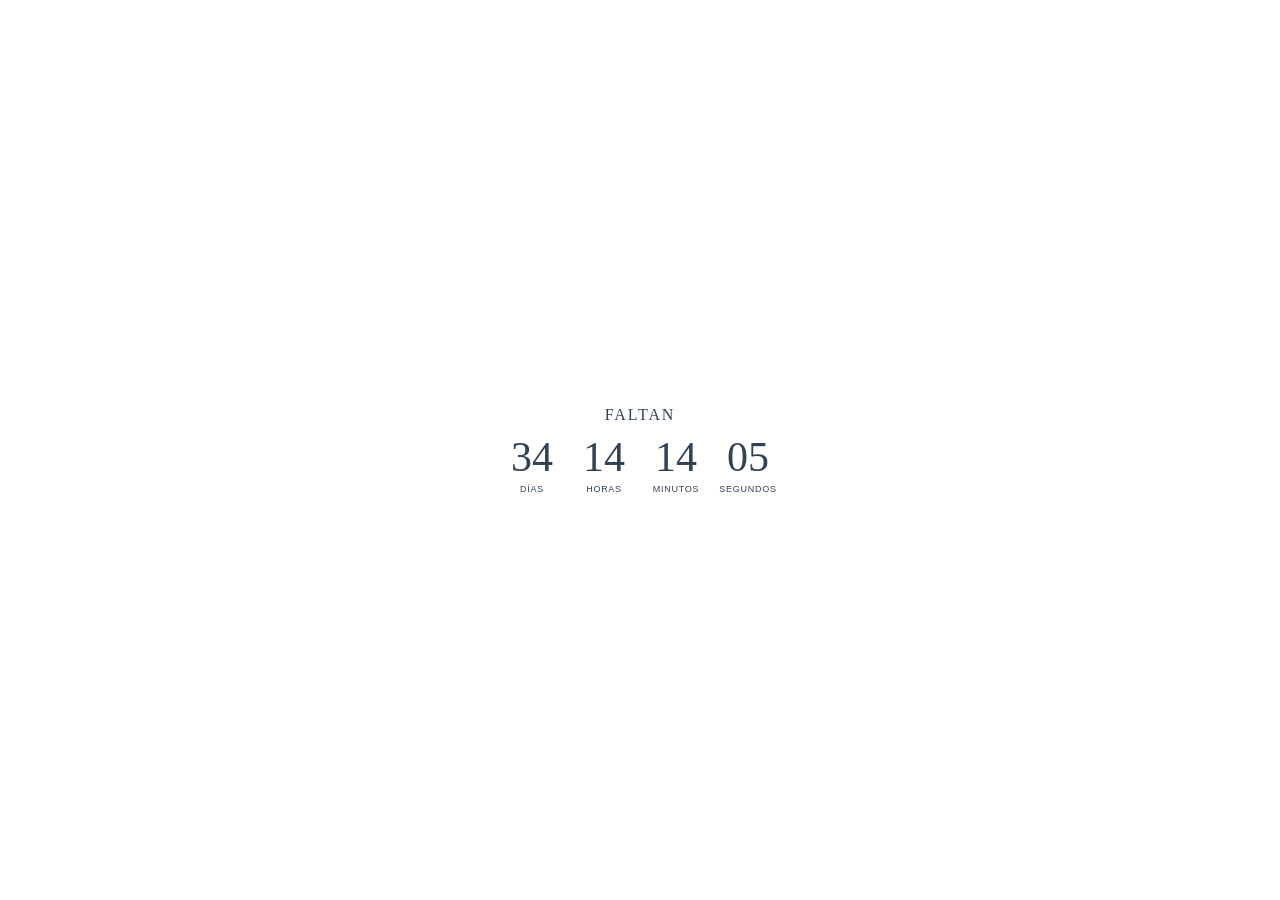
==== _assets/remote/embed/codelet/cec7jjfpy59ze5m1/index.html @ 5460bd99 "fix: restore countdown and RSVP embedded sections" ====
<!doctype html>
<html lang="es"><head><meta charset="utf-8"><meta name="viewport" content="width=device-width,initial-scale=1"><style>html,body{margin:0;width:100%;height:100%;background:transparent;color:#304254;font-family:Georgia,serif}body{display:grid;place-items:center}.timer{width:100%;text-align:center}.title{font-size:16px;letter-spacing:.12em;margin-bottom:12px}.units{display:flex;justify-content:center;gap:14px}.unit{min-width:58px}.number{font-size:42px;line-height:1;font-weight:400}.label{font:9px Arial,sans-serif;letter-spacing:.08em;margin-top:6px}@media(max-width:360px){.units{gap:7px}.unit{min-width:48px}.number{font-size:34px}}</style></head><body><div class="timer"><div class="title">FALTAN</div><div class="units"><div class="unit"><div class="number" id="days">00</div><div class="label">DÍAS</div></div><div class="unit"><div class="number" id="hours">00</div><div class="label">HORAS</div></div><div class="unit"><div class="number" id="minutes">00</div><div class="label">MINUTOS</div></div><div class="unit"><div class="number" id="seconds">00</div><div class="label">SEGUNDOS</div></div></div></div><script>const target=new Date("2027-01-09T14:00:00-06:00");function tick(){let n=Math.max(0,Math.floor((target-Date.now())/1000)),d=Math.floor(n/86400);n%=86400;const h=Math.floor(n/3600);n%=3600;const m=Math.floor(n/60),s=n%60;Object.entries({days:d,hours:h,minutes:m,seconds:s}).forEach(([k,v])=>document.getElementById(k).textContent=String(v).padStart(2,"0"))}tick();setInterval(tick,1000);</script></body></html>
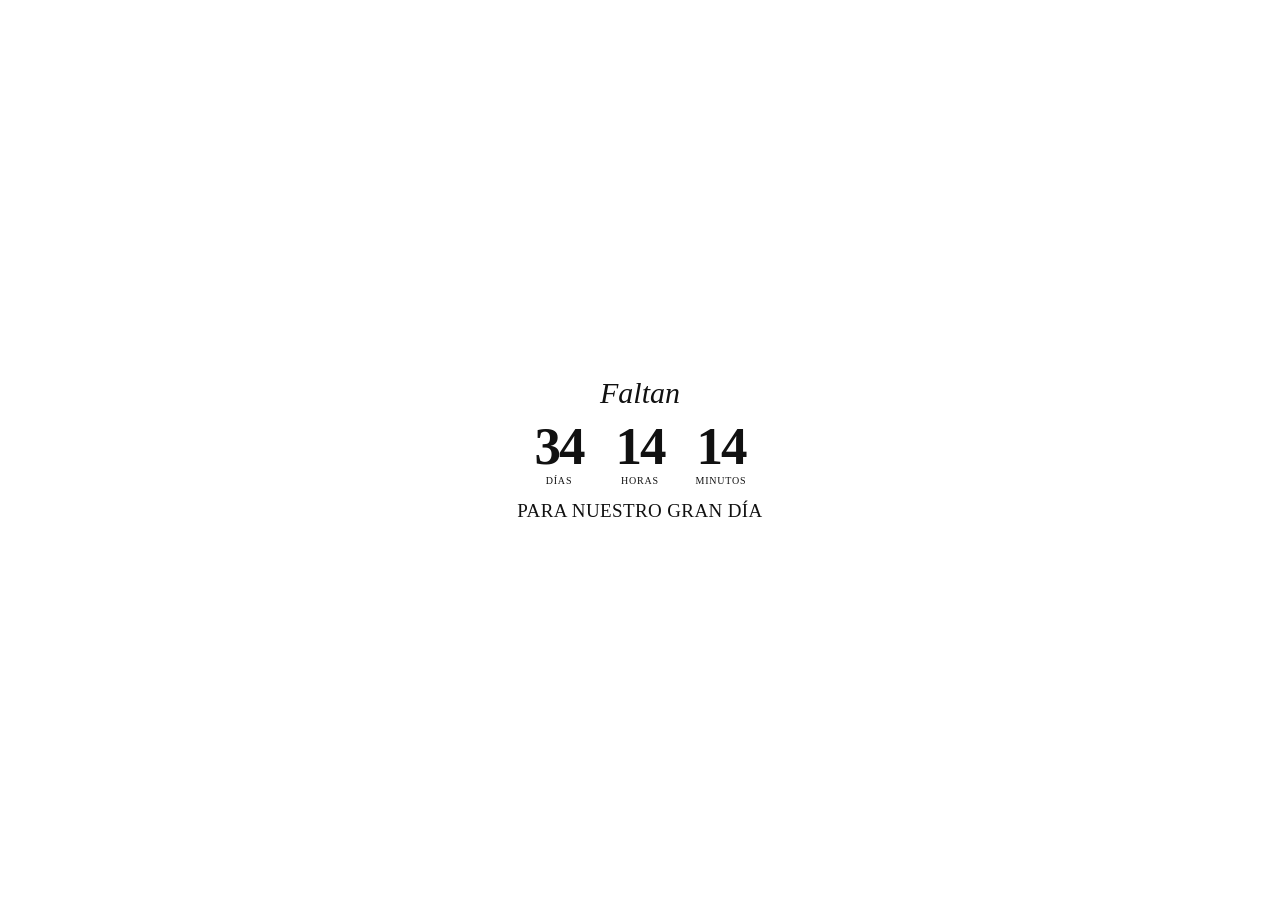
==== commit 504dd135: "style: match original countdown and RSVP embeds" ====
--- a/_assets/remote/embed/codelet/cec7jjfpy59ze5m1/index.html
+++ b/_assets/remote/embed/codelet/cec7jjfpy59ze5m1/index.html
@@ -1,2 +1 @@
-<!doctype html>
-<html lang="es"><head><meta charset="utf-8"><meta name="viewport" content="width=device-width,initial-scale=1"><style>html,body{margin:0;width:100%;height:100%;background:transparent;color:#304254;font-family:Georgia,serif}body{display:grid;place-items:center}.timer{width:100%;text-align:center}.title{font-size:16px;letter-spacing:.12em;margin-bottom:12px}.units{display:flex;justify-content:center;gap:14px}.unit{min-width:58px}.number{font-size:42px;line-height:1;font-weight:400}.label{font:9px Arial,sans-serif;letter-spacing:.08em;margin-top:6px}@media(max-width:360px){.units{gap:7px}.unit{min-width:48px}.number{font-size:34px}}</style></head><body><div class="timer"><div class="title">FALTAN</div><div class="units"><div class="unit"><div class="number" id="days">00</div><div class="label">DÍAS</div></div><div class="unit"><div class="number" id="hours">00</div><div class="label">HORAS</div></div><div class="unit"><div class="number" id="minutes">00</div><div class="label">MINUTOS</div></div><div class="unit"><div class="number" id="seconds">00</div><div class="label">SEGUNDOS</div></div></div></div><script>const target=new Date("2027-01-09T14:00:00-06:00");function tick(){let n=Math.max(0,Math.floor((target-Date.now())/1000)),d=Math.floor(n/86400);n%=86400;const h=Math.floor(n/3600);n%=3600;const m=Math.floor(n/60),s=n%60;Object.entries({days:d,hours:h,minutes:m,seconds:s}).forEach(([k,v])=>document.getElementById(k).textContent=String(v).padStart(2,"0"))}tick();setInterval(tick,1000);</script></body></html>
+<!doctype html><html lang="es"><head><meta charset="utf-8"><meta name="viewport" content="width=device-width,initial-scale=1"><style>html,body{margin:0;width:100%;height:100%;background:transparent;color:#111}body{display:grid;place-items:center}.timer{text-align:center;width:100%;font-family:"Times New Roman",serif}.title{font-family:cursive;font-style:italic;font-size:30px;line-height:1;margin:0 0 15px}.units{display:flex;justify-content:center;gap:17px}.unit{min-width:64px}.number{font-size:53px;line-height:.88;font-weight:600;letter-spacing:-2px}.label{font-family:"Times New Roman",serif;font-size:10px;letter-spacing:.08em;margin-top:6px}.caption{font-size:19px;letter-spacing:.02em;margin-top:14px}@media(max-width:350px){.units{gap:10px}.unit{min-width:56px}.number{font-size:46px}.caption{font-size:17px}}</style></head><body><div class="timer"><div class="title">Faltan</div><div class="units"><div class="unit"><div class="number" id="days">00</div><div class="label">DÍAS</div></div><div class="unit"><div class="number" id="hours">00</div><div class="label">HORAS</div></div><div class="unit"><div class="number" id="minutes">00</div><div class="label">MINUTOS</div></div></div><div class="caption">PARA NUESTRO GRAN DÍA</div></div><script>const target=new Date("2027-01-09T14:00:00-06:00");function tick(){let n=Math.max(0,Math.floor((target-Date.now())/1000)),d=Math.floor(n/86400);n%=86400;const h=Math.floor(n/3600);n%=3600;const m=Math.floor(n/60);Object.entries({days:d,hours:h,minutes:m}).forEach(([k,v])=>document.getElementById(k).textContent=String(v).padStart(2,"0"))}tick();setInterval(tick,1000);</script></body></html>
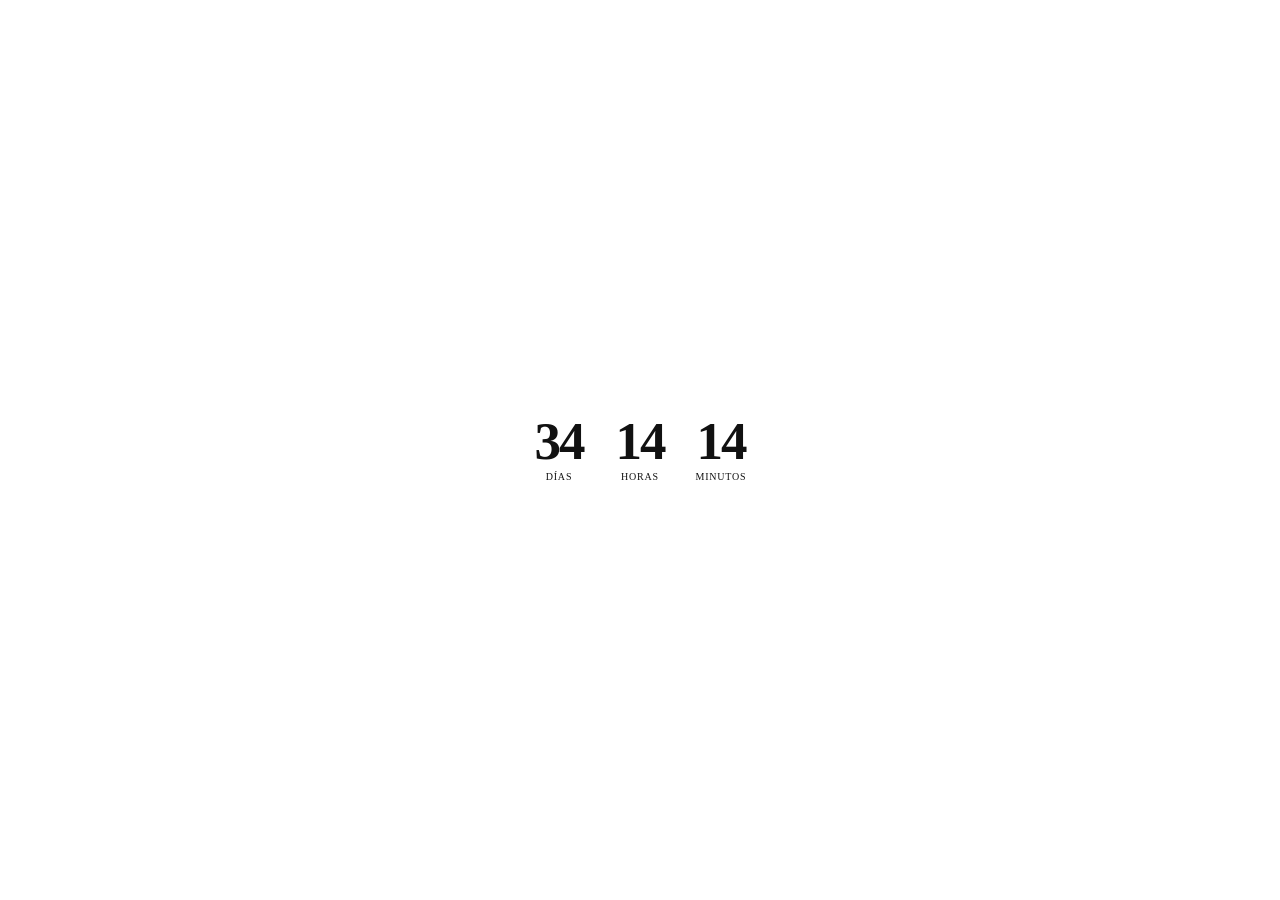
==== commit 0a727dad: "fix: fit countdown inside original embed bounds" ====
--- a/_assets/remote/embed/codelet/cec7jjfpy59ze5m1/index.html
+++ b/_assets/remote/embed/codelet/cec7jjfpy59ze5m1/index.html
@@ -1 +1 @@
-<!doctype html><html lang="es"><head><meta charset="utf-8"><meta name="viewport" content="width=device-width,initial-scale=1"><style>html,body{margin:0;width:100%;height:100%;background:transparent;color:#111}body{display:grid;place-items:center}.timer{text-align:center;width:100%;font-family:"Times New Roman",serif}.title{font-family:cursive;font-style:italic;font-size:30px;line-height:1;margin:0 0 15px}.units{display:flex;justify-content:center;gap:17px}.unit{min-width:64px}.number{font-size:53px;line-height:.88;font-weight:600;letter-spacing:-2px}.label{font-family:"Times New Roman",serif;font-size:10px;letter-spacing:.08em;margin-top:6px}.caption{font-size:19px;letter-spacing:.02em;margin-top:14px}@media(max-width:350px){.units{gap:10px}.unit{min-width:56px}.number{font-size:46px}.caption{font-size:17px}}</style></head><body><div class="timer"><div class="title">Faltan</div><div class="units"><div class="unit"><div class="number" id="days">00</div><div class="label">DÍAS</div></div><div class="unit"><div class="number" id="hours">00</div><div class="label">HORAS</div></div><div class="unit"><div class="number" id="minutes">00</div><div class="label">MINUTOS</div></div></div><div class="caption">PARA NUESTRO GRAN DÍA</div></div><script>const target=new Date("2027-01-09T14:00:00-06:00");function tick(){let n=Math.max(0,Math.floor((target-Date.now())/1000)),d=Math.floor(n/86400);n%=86400;const h=Math.floor(n/3600);n%=3600;const m=Math.floor(n/60);Object.entries({days:d,hours:h,minutes:m}).forEach(([k,v])=>document.getElementById(k).textContent=String(v).padStart(2,"0"))}tick();setInterval(tick,1000);</script></body></html>+<!doctype html><html lang="es"><head><meta charset="utf-8"><meta name="viewport" content="width=device-width,initial-scale=1"><style>html,body{margin:0;width:100%;height:100%;background:transparent;color:#111}body{display:grid;place-items:center}.timer{width:100%;text-align:center;font-family:"Times New Roman",serif}.units{display:flex;justify-content:center;gap:17px}.unit{min-width:64px}.number{font-size:53px;line-height:.88;font-weight:600;letter-spacing:-2px}.label{font-size:10px;letter-spacing:.08em;margin-top:6px}@media(max-width:350px){.units{gap:10px}.unit{min-width:56px}.number{font-size:46px}}</style></head><body><div class="timer"><div class="units"><div class="unit"><div class="number" id="days">00</div><div class="label">DÍAS</div></div><div class="unit"><div class="number" id="hours">00</div><div class="label">HORAS</div></div><div class="unit"><div class="number" id="minutes">00</div><div class="label">MINUTOS</div></div></div></div><script>const target=new Date("2027-01-09T14:00:00-06:00");function tick(){let n=Math.max(0,Math.floor((target-Date.now())/1000)),d=Math.floor(n/86400);n%=86400;const h=Math.floor(n/3600);n%=3600;const m=Math.floor(n/60);Object.entries({days:d,hours:h,minutes:m}).forEach(([k,v])=>document.getElementById(k).textContent=String(v).padStart(2,"0"))}tick();setInterval(tick,1000);</script></body></html>
